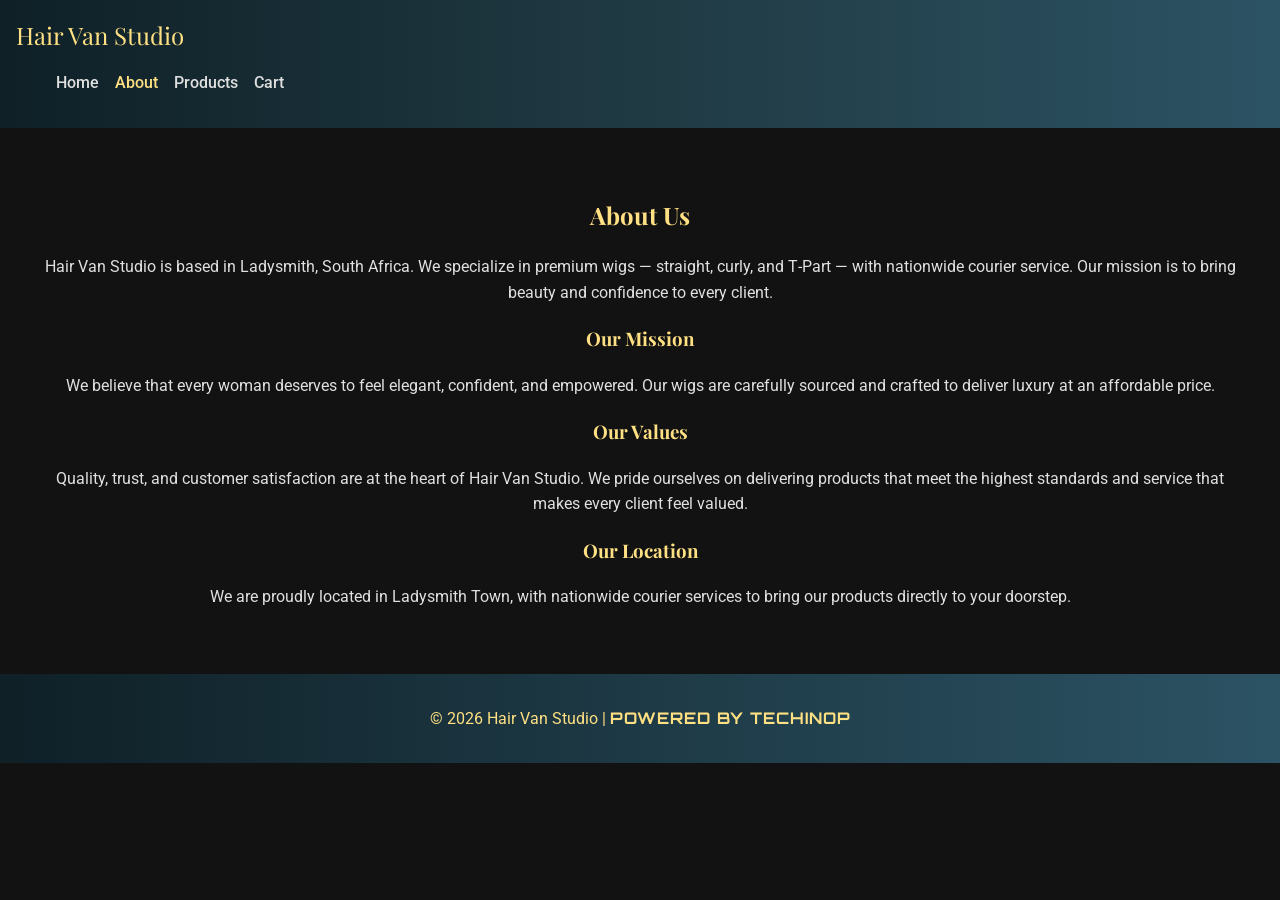
==== about.html @ 260c8fcc "Create about.html" ====
<!DOCTYPE html>
<html lang="en">
<head>
  <meta charset="UTF-8">
  <meta name="viewport" content="width=device-width, initial-scale=1.0">
  <title>Hair Van Studio | About</title>
  <!-- Google Fonts -->
  <link href="https://fonts.googleapis.com/css2?family=Playfair+Display:wght@700&family=Roboto:wght@400;500&family=Orbitron:wght@700&display=swap" rel="stylesheet">
  <!-- CSS -->
  <link rel="stylesheet" href="style.css">
</head>
<body>
  <!-- Navbar -->
  <nav class="navbar">
    <div class="container">
      <a href="index.html" class="brand">Hair Van Studio</a>
      <ul class="menu">
        <li><a href="index.html">Home</a></li>
        <li><a href="about.html" class="active">About</a></li>
        <li><a href="products.html">Products</a></li>
        <li><a href="cart.html">Cart</a></li>
      </ul>
    </div>
  </nav>

  <!-- About Section -->
  <section class="page">
    <h2>About Us</h2>
    <p>Hair Van Studio is based in Ladysmith, South Africa. We specialize in premium wigs — straight, curly, and T‑Part — with nationwide courier service. Our mission is to bring beauty and confidence to every client.</p>

    <div class="about-box">
      <h3>Our Mission</h3>
      <p>We believe that every woman deserves to feel elegant, confident, and empowered. Our wigs are carefully sourced and crafted to deliver luxury at an affordable price.</p>
    </div>

    <div class="about-box">
      <h3>Our Values</h3>
      <p>Quality, trust, and customer satisfaction are at the heart of Hair Van Studio. We pride ourselves on delivering products that meet the highest standards and service that makes every client feel valued.</p>
    </div>

    <div class="about-box">
      <h3>Our Location</h3>
      <p>We are proudly located in Ladysmith Town, with nationwide courier services to bring our products directly to your doorstep.</p>
    </div>
  </section>

  <!-- Footer -->
  <footer>
    <p>&copy; 2026 Hair Van Studio | <span class="powered">Powered by TechInOp</span></p>
  </footer>
</body>
</html>
---- style.css ----
/* Global Reset */
body {
  font-family: 'Roboto', sans-serif;
  background: #121212;
  color: #e0e0e0;
  margin: 0;
  line-height: 1.6;
}

/* Headings */
h1, h2, h3, h4 {
  font-family: 'Playfair Display', serif;
  color: #ffe082;
}

/* Navbar */
.navbar {
  background: linear-gradient(90deg, #0f2027, #203a43, #2c5364);
  padding: 1rem;
  display: flex;
  justify-content: space-between;
  align-items: center;
}
.navbar .brand {
  font-family: 'Playfair Display', serif;
  font-size: 1.5rem;
  color: #ffe082;
  text-decoration: none;
}
.menu {
  list-style: none;
  display: flex;
  gap: 1rem;
}
.menu li a {
  color: #e0e0e0;
  text-decoration: none;
  font-weight: 500;
}
.menu li a.active,
.menu li a:hover {
  color: #ffe082;
}

/* Hero Section */
.hero {
  text-align: center;
  padding: 5rem 2rem;
  background: linear-gradient(135deg, #203a43, #2c5364);
}
.hero h1 {
  font-size: 2.5rem;
}
.hero p {
  margin: 1rem 0;
}
.btn {
  background: #ffe082;
  color: #333;
  padding: 0.7rem 1.2rem;
  border: none;
  border-radius: 6px;
  cursor: pointer;
  font-weight: bold;
  text-decoration: none;
}
.btn:hover {
  background: #ffca28;
}

/* Page Sections */
.page {
  padding: 3rem 2rem;
  text-align: center;
}

/* Product Categories */
.category {
  margin: 3rem 0;
}
.category h3 {
  font-family: 'Playfair Display', serif;
  color: #ffe082;
  margin-bottom: 1rem;
}
.product-list {
  display: flex;
  gap: 2rem;
  justify-content: center;
  flex-wrap: wrap;
}
.product-card {
  background: #1e1e1e;
  padding: 1.5rem;
  border-radius: 10px;
  width: 250px;
  text-align: center;
  transition: transform 0.3s ease, box-shadow 0.3s ease;
}
.product-card:hover {
  transform: translateY(-8px);
  box-shadow: 0 8px 20px rgba(0,0,0,0.5);
}
.product-card h4 {
  font-family: 'Playfair Display', serif;
  color: #ffe082;
}
.product-card p {
  margin: 0.5rem 0;
}

/* Cart Page */
#cart-items {
  list-style: none;
  padding: 0;
}
#cart-items li {
  background: linear-gradient(90deg, #0f2027, #2c5364);
  color: #ffe082;
  font-weight: 500;
  margin-bottom: 8px;
  border-radius: 8px;
  padding: 12px;
}
.cart-actions {
  margin-top: 1rem;
  display: flex;
  justify-content: center;
  gap: 1rem;
}

/* Footer */
footer {
  background: linear-gradient(90deg, #0f2027, #2c5364);
  color: #ffe082;
  text-align: center;
  padding: 1rem;
}
footer .powered {
  font-family: 'Orbitron', sans-serif;
  text-transform: uppercase;
  letter-spacing: 1px;
}

/* Loading Screen */
#loading-page {
  height: 100vh;
  background: linear-gradient(135deg, #0f2027, #203a43, #2c5364);
  color: #ffe082;
  text-align: center;
  display: flex;
  flex-direction: column;
  justify-content: center;
  align-items: center;
}
.loading-text {
  font-family: 'Playfair Display', serif;
  font-size: 2.5rem;
  margin-bottom: 20px;
}
.powered {
  font-family: 'Orbitron', sans-serif;
  font-size: 1rem;
  font-weight: 700;
  margin-top: 15px;
  letter-spacing: 1px;
  text-transform: uppercase;
}
.progress {
  background: #333;
  border-radius: 6px;
  overflow: hidden;
  height: 20px;
  width: 50%;
}
.progress-bar {
  background: #ffe082;
  height: 100%;
  transition: width 0.5s ease;
}
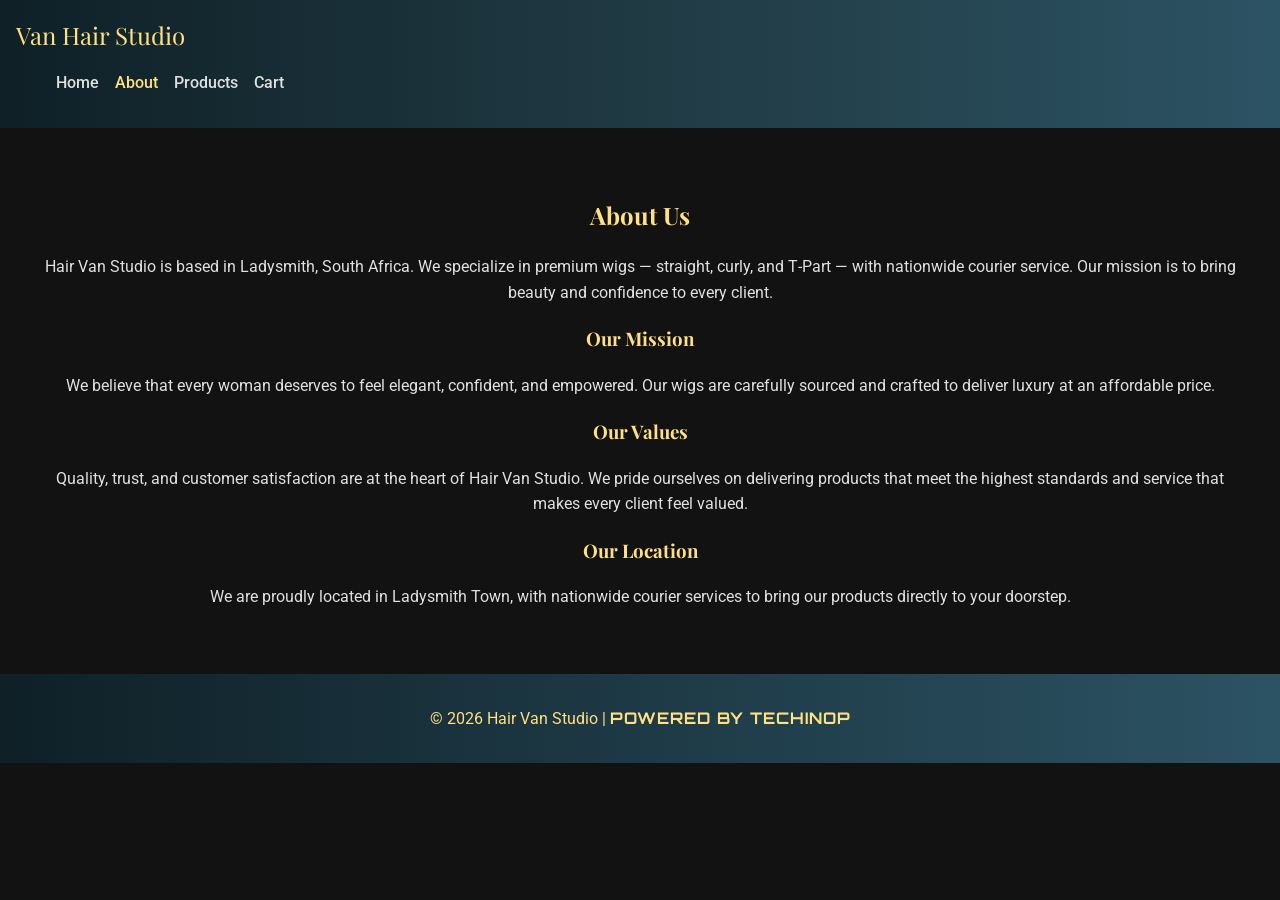
==== commit 69cf781e: "Rename brand link from 'Hair Van Studio' to 'Van Hair Studio'" ====
--- a/about.html
+++ b/about.html
@@ -13,7 +13,7 @@
   <!-- Navbar -->
   <nav class="navbar">
     <div class="container">
-      <a href="index.html" class="brand">Hair Van Studio</a>
+      <a href="index.html" class="brand">Van Hair Studio</a>
       <ul class="menu">
         <li><a href="index.html">Home</a></li>
         <li><a href="about.html" class="active">About</a></li>
--- a/style.css
+++ b/style.css
@@ -178,4 +178,83 @@
   height: 100%;
   transition: width 0.5s ease;
 }
-
+.cart-list {
+  list-style: none;
+  padding: 0;
+  margin: 1rem auto;
+  max-width: 600px;
+}
+.cart-list li {
+  background: linear-gradient(90deg, #0f2027, #2c5364);
+  color: #ffe082;
+  font-weight: 500;
+  margin-bottom: 8px;
+  border-radius: 8px;
+  padding: 12px;
+  display: flex;
+  justify-content: space-between;
+  align-items: center;
+}
+.cart-list li button {
+  background: #ff4d6d;
+  border: none;
+  color: white;
+  font-weight: bold;
+  padding: 6px 10px;
+  border-radius: 6px;
+  cursor: pointer;
+}
+.cart-list li button:hover {
+  background: #ff1f4d;
+}
+.category-nav {
+  display: flex;
+  justify-content: center;
+  gap: 1rem;
+  margin: 1.5rem 0;
+}
+.category-nav .btn {
+  background: #2c5364;
+  color: #ffe082;
+}
+.category-nav .btn:hover {
+  background: #203a43;
+}
+.fade-in {
+  animation: fadeIn 1s ease-in-out;
+}
+
+@keyframes fadeIn {
+  from { opacity: 0; }
+  to { opacity: 1; }
+}
+.fade-in {
+  animation: fadeIn 1s ease-in-out;
+}
+@keyframes fadeIn {
+  from { opacity: 0; }
+  to { opacity: 1; }
+}
+.carousel-item img {
+  height: 400px;        /* Adjust for portrait images */
+  object-fit: cover;    /* Ensures consistent sizing */
+  border-radius: 8px;
+}
+.carousel .row {
+  text-align: center;
+}
+
+.carousel-item img {
+  height: 500px;
+  object-fit: cover;
+}
+.carousel-caption h5 {
+  font-family: 'Playfair Display', serif;
+  font-size: 2rem;
+  color: #ffe082;
+}
+.carousel-caption p {
+  color: #fff;
+  font-size: 1.2rem;
+}
+
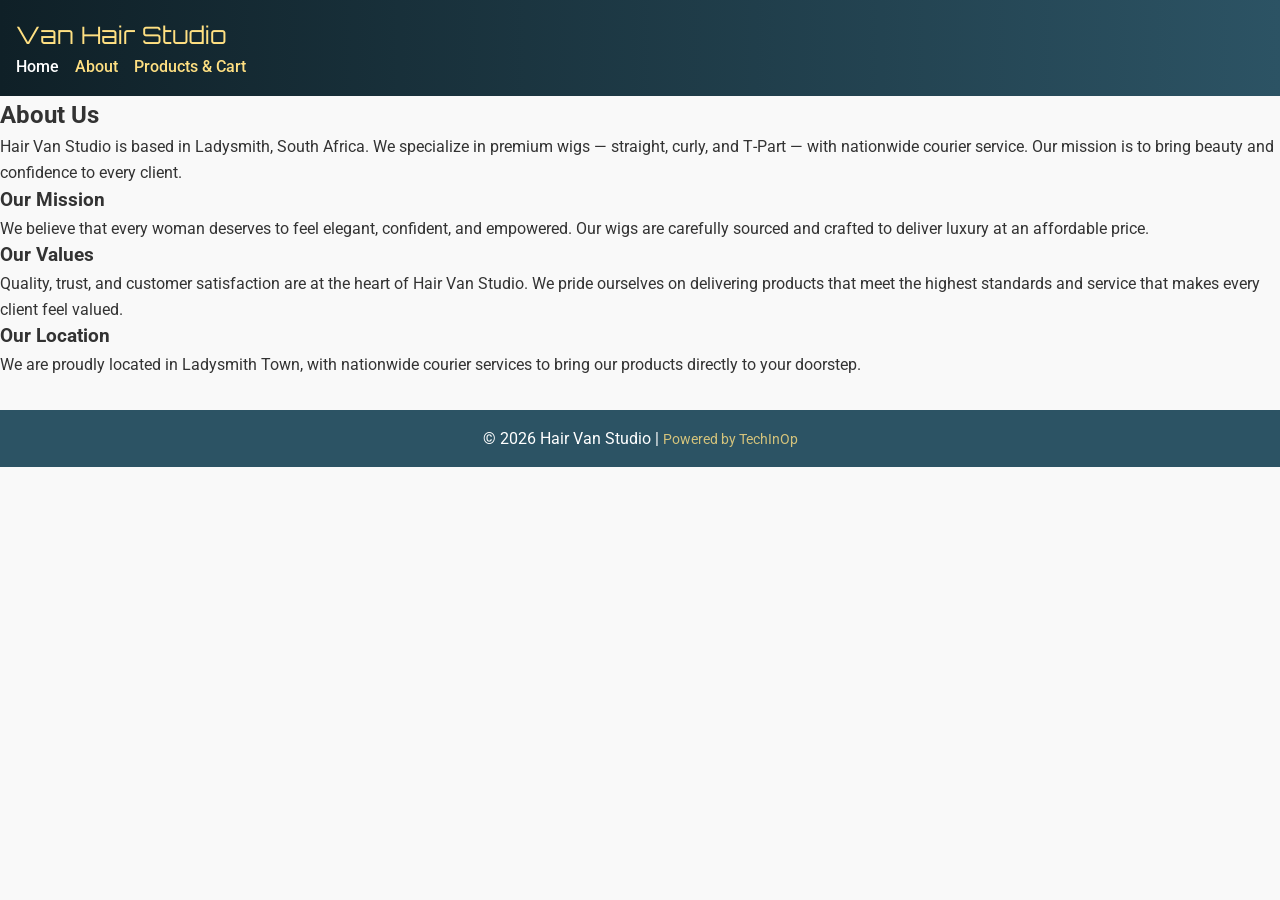
==== commit 21c427be: "Update about.html" ====
--- a/about.html
+++ b/about.html
@@ -17,8 +17,7 @@
       <ul class="menu">
         <li><a href="index.html">Home</a></li>
         <li><a href="about.html" class="active">About</a></li>
-        <li><a href="products.html">Products</a></li>
-        <li><a href="cart.html">Cart</a></li>
+         <li><a href="products-cart.html" class="active">Products & Cart</a></li>
       </ul>
     </div>
   </nav>
--- a/style.css
+++ b/style.css
@@ -1,260 +1,287 @@
-/* Global Reset */
+/* =====================
+   Global Reset & Base
+===================== */
+* {
+  margin: 0;
+  padding: 0;
+  box-sizing: border-box;
+}
 body {
   font-family: 'Roboto', sans-serif;
-  background: #121212;
-  color: #e0e0e0;
-  margin: 0;
+  background: #f9f9f9;
+  color: #333;
   line-height: 1.6;
-}
-
-/* Headings */
-h1, h2, h3, h4 {
-  font-family: 'Playfair Display', serif;
-  color: #ffe082;
-}
-
-/* Navbar */
-.navbar {
-  background: linear-gradient(90deg, #0f2027, #203a43, #2c5364);
-  padding: 1rem;
-  display: flex;
-  justify-content: space-between;
-  align-items: center;
-}
-.navbar .brand {
-  font-family: 'Playfair Display', serif;
-  font-size: 1.5rem;
-  color: #ffe082;
-  text-decoration: none;
-}
-.menu {
-  list-style: none;
-  display: flex;
-  gap: 1rem;
-}
-.menu li a {
-  color: #e0e0e0;
-  text-decoration: none;
-  font-weight: 500;
-}
-.menu li a.active,
-.menu li a:hover {
-  color: #ffe082;
-}
-
-/* Hero Section */
-.hero {
-  text-align: center;
-  padding: 5rem 2rem;
-  background: linear-gradient(135deg, #203a43, #2c5364);
-}
-.hero h1 {
-  font-size: 2.5rem;
-}
-.hero p {
-  margin: 1rem 0;
-}
-.btn {
-  background: #ffe082;
-  color: #333;
-  padding: 0.7rem 1.2rem;
-  border: none;
-  border-radius: 6px;
-  cursor: pointer;
-  font-weight: bold;
-  text-decoration: none;
-}
-.btn:hover {
-  background: #ffca28;
-}
-
-/* Page Sections */
-.page {
-  padding: 3rem 2rem;
-  text-align: center;
-}
-
-/* Product Categories */
-.category {
-  margin: 3rem 0;
-}
-.category h3 {
-  font-family: 'Playfair Display', serif;
-  color: #ffe082;
-  margin-bottom: 1rem;
-}
-.product-list {
-  display: flex;
-  gap: 2rem;
-  justify-content: center;
-  flex-wrap: wrap;
-}
-.product-card {
-  background: #1e1e1e;
-  padding: 1.5rem;
-  border-radius: 10px;
-  width: 250px;
-  text-align: center;
-  transition: transform 0.3s ease, box-shadow 0.3s ease;
-}
-.product-card:hover {
-  transform: translateY(-8px);
-  box-shadow: 0 8px 20px rgba(0,0,0,0.5);
-}
-.product-card h4 {
-  font-family: 'Playfair Display', serif;
-  color: #ffe082;
-}
-.product-card p {
-  margin: 0.5rem 0;
-}
-
-/* Cart Page */
-#cart-items {
-  list-style: none;
-  padding: 0;
-}
-#cart-items li {
-  background: linear-gradient(90deg, #0f2027, #2c5364);
-  color: #ffe082;
-  font-weight: 500;
-  margin-bottom: 8px;
-  border-radius: 8px;
-  padding: 12px;
-}
-.cart-actions {
-  margin-top: 1rem;
-  display: flex;
-  justify-content: center;
-  gap: 1rem;
-}
-
-/* Footer */
-footer {
-  background: linear-gradient(90deg, #0f2027, #2c5364);
-  color: #ffe082;
-  text-align: center;
-  padding: 1rem;
-}
-footer .powered {
-  font-family: 'Orbitron', sans-serif;
-  text-transform: uppercase;
-  letter-spacing: 1px;
-}
-
-/* Loading Screen */
+  animation: fadeIn 1s ease-in-out;
+}
+
+/* =====================
+   Loading Page (index.html)
+===================== */
 #loading-page {
   height: 100vh;
-  background: linear-gradient(135deg, #0f2027, #203a43, #2c5364);
-  color: #ffe082;
-  text-align: center;
   display: flex;
   flex-direction: column;
   justify-content: center;
   align-items: center;
-}
+  background: linear-gradient(135deg, #0f2027, #2c5364, #1c92d2);
+  color: #ffe082;
+  animation: gradientShift 6s infinite alternate;
+}
+
 .loading-text {
-  font-family: 'Playfair Display', serif;
+  font-family: 'Orbitron', sans-serif;
   font-size: 2.5rem;
-  margin-bottom: 20px;
-}
-.powered {
-  font-family: 'Orbitron', sans-serif;
-  font-size: 1rem;
-  font-weight: 700;
-  margin-top: 15px;
-  letter-spacing: 1px;
-  text-transform: uppercase;
-}
+  margin-bottom: 1rem;
+  animation: pulse 2s infinite;
+}
+
 .progress {
-  background: #333;
-  border-radius: 6px;
+  background: rgba(255, 255, 255, 0.2);
+  border-radius: 10px;
   overflow: hidden;
   height: 20px;
-  width: 50%;
+  width: 60%;
+  margin-top: 1rem;
 }
 .progress-bar {
   background: #ffe082;
   height: 100%;
+  width: 0;
   transition: width 0.5s ease;
 }
-.cart-list {
+
+.powered {
+  margin-top: 1.5rem;
+  font-size: 0.9rem;
+  color: #fff;
+  opacity: 0.8;
+}
+
+/* Animations */
+@keyframes pulse {
+  0% { transform: scale(1); opacity: 1; }
+  50% { transform: scale(1.1); opacity: 0.7; }
+  100% { transform: scale(1); opacity: 1; }
+}
+@keyframes gradientShift {
+  0% { background: linear-gradient(135deg, #0f2027, #2c5364); }
+  100% { background: linear-gradient(135deg, #1c92d2, #2c5364); }
+}
+@keyframes fadeIn {
+  from { opacity: 0; }
+  to { opacity: 1; }
+}
+
+/* =====================
+   Navbar
+===================== */
+.navbar {
+  background: linear-gradient(90deg, #0f2027, #2c5364);
+  padding: 1rem;
+  animation: slideDown 0.8s ease;
+}
+.navbar .brand {
+  font-family: 'Orbitron', sans-serif;
+  font-size: 1.5rem;
+  color: #ffe082;
+  text-decoration: none;
+}
+.navbar .menu {
+  list-style: none;
+  display: flex;
+  gap: 1rem;
+}
+.navbar .menu li a {
+  color: #fff;
+  text-decoration: none;
+  font-weight: 500;
+  transition: color 0.3s ease;
+}
+.navbar .menu li a:hover {
+  color: #ffe082;
+}
+.navbar .menu li a.active {
+  color: #ffe082;
+}
+
+@keyframes slideDown {
+  from { transform: translateY(-100%); }
+  to { transform: translateY(0); }
+}
+
+/* =====================
+   Hero Section
+===================== */
+.hero {
+  background: url('images/hero-bg.jpg') center/cover no-repeat;
+  text-align: center;
+  padding: 5rem 2rem;
+  color: #fff;
+  animation: fadeIn 1.5s ease-in-out;
+}
+.hero h1 {
+  font-family: 'Playfair Display', serif;
+  font-size: 3rem;
+  margin-bottom: 1rem;
+}
+.hero p {
+  font-size: 1.2rem;
+  margin-bottom: 2rem;
+}
+.hero .btn {
+  background: #ffe082;
+  color: #333;
+  padding: 0.7rem 1.5rem;
+  border: none;
+  border-radius: 5px;
+  font-weight: bold;
+  cursor: pointer;
+  transition: transform 0.3s ease, background 0.3s ease;
+}
+.hero .btn:hover {
+  background: #ffca28;
+  transform: scale(1.1);
+}
+
+/* =====================
+   Product Grid
+===================== */
+.grid {
+  display: grid;
+  grid-template-columns: repeat(auto-fit, minmax(220px, 1fr));
+  gap: 20px;
+  margin: 2rem 0;
+}
+.card {
+  background: linear-gradient(135deg, #0f2027, #2c5364);
+  color: #ffe082;
+  border-radius: 10px;
+  padding: 15px;
+  text-align: center;
+  transition: transform 0.3s ease, box-shadow 0.3s ease;
+}
+.card img {
+  width: 100%;
+  height: 250px;
+  object-fit: cover;
+  border-radius: 8px;
+}
+.card:hover {
+  transform: translateY(-10px);
+  box-shadow: 0 10px 20px rgba(0,0,0,0.3);
+}
+.card .btn {
+  margin-top: 0.5rem;
+  background: #ffe082;
+  color: #333;
+  padding: 0.5rem 1rem;
+  border: none;
+  border-radius: 5px;
+  cursor: pointer;
+  transition: background 0.3s ease, transform 0.3s ease;
+}
+.card .btn:hover {
+  background: #ffca28;
+  transform: scale(1.05);
+}
+
+/* =====================
+   Cart Page
+===================== */
+#cart-list {
   list-style: none;
   padding: 0;
   margin: 1rem auto;
-  max-width: 600px;
-}
-.cart-list li {
-  background: linear-gradient(90deg, #0f2027, #2c5364);
-  color: #ffe082;
-  font-weight: 500;
-  margin-bottom: 8px;
+  max-width: 700px;
+}
+#cart-list li {
+  background: #ffffff;
+  margin: 0.5rem 0;
+  padding: 0.8rem 1rem;
   border-radius: 8px;
-  padding: 12px;
   display: flex;
   justify-content: space-between;
   align-items: center;
-}
-.cart-list li button {
-  background: #ff4d6d;
-  border: none;
-  color: white;
+  box-shadow: 0 4px 8px rgba(0,0,0,0.1);
+  animation: fadeInUp 0.5s ease;
+}
+#cart-list li span {
+  font-weight: 500;
+  color: #2c5364;
+}
+.btn-remove {
+  background: #c62828;
+  color: #fff;
+  border: none;
+  padding: 0.4rem 0.8rem;
+  border-radius: 5px;
+  cursor: pointer;
+  transition: background 0.3s ease, transform 0.2s ease;
+}
+.btn-remove:hover {
+  background: #b71c1c;
+  transform: scale(1.1);
+}
+#cart-total {
+  font-size: 1.3rem;
   font-weight: bold;
-  padding: 6px 10px;
-  border-radius: 6px;
-  cursor: pointer;
-}
-.cart-list li button:hover {
-  background: #ff1f4d;
-}
-.category-nav {
-  display: flex;
-  justify-content: center;
-  gap: 1rem;
-  margin: 1.5rem 0;
-}
-.category-nav .btn {
+  margin-top: 1rem;
+  color: #2c5364;
+}
+
+/* =====================
+   Buttons
+===================== */
+.btn {
   background: #2c5364;
   color: #ffe082;
-}
-.category-nav .btn:hover {
-  background: #203a43;
-}
-.fade-in {
+  padding: 0.6rem 1.2rem;
+  border: none;
+  border-radius: 5px;
+  cursor: pointer;
+  margin: 0.5rem;
+  transition: all 0.3s ease;
+}
+.btn:hover {
+  background: #0f2027;
+  transform: scale(1.05);
+}
+
+/* =====================
+   Floating Cart Icon
+===================== */
+#floating-cart {
+  position: fixed;
+  bottom: 20px;
+  right: 20px;
+  background: #2c5364;
+  color: #ffe082;
+  padding: 10px 15px;
+  border-radius: 50px;
+  font-size: 1.2rem;
+  cursor: pointer;
+  box-shadow: 0 5px 15px rgba(0,0,0,0.3);
+  animation: bounce 2s infinite;
+}
+#floating-cart-count {
+  background: #ffe082;
+  color: #333;
+  padding: 2px 6px;
+  border-radius: 50%;
+  margin-left: 5px;
+  font-weight: bold;
+}
+/* =====================
+   Footer
+===================== */
+footer {
+  background: #2c5364;
+  color: #fff;
+  text-align: center;
+  padding: 1rem;
+  margin-top: 2rem;
   animation: fadeIn 1s ease-in-out;
 }
-
-@keyframes fadeIn {
-  from { opacity: 0; }
-  to { opacity: 1; }
-}
-.fade-in {
-  animation: fadeIn 1s ease-in-out;
-}
-@keyframes fadeIn {
-  from { opacity: 0; }
-  to { opacity: 1; }
-}
-.carousel-item img {
-  height: 400px;        /* Adjust for portrait images */
-  object-fit: cover;    /* Ensures consistent sizing */
-  border-radius: 8px;
-}
-.carousel .row {
-  text-align: center;
-}
-
-.carousel-item img {
-  height: 500px;
-  object-fit: cover;
-}
-.carousel-caption h5 {
-  font-family: 'Playfair Display', serif;
-  font-size: 2rem;
-  color: #ffe082;
-}
-.carousel-caption p {
-  color: #fff;
-  font-size: 1.2rem;
-}
-
+footer .powered {
+  color: #ffe082;
+}
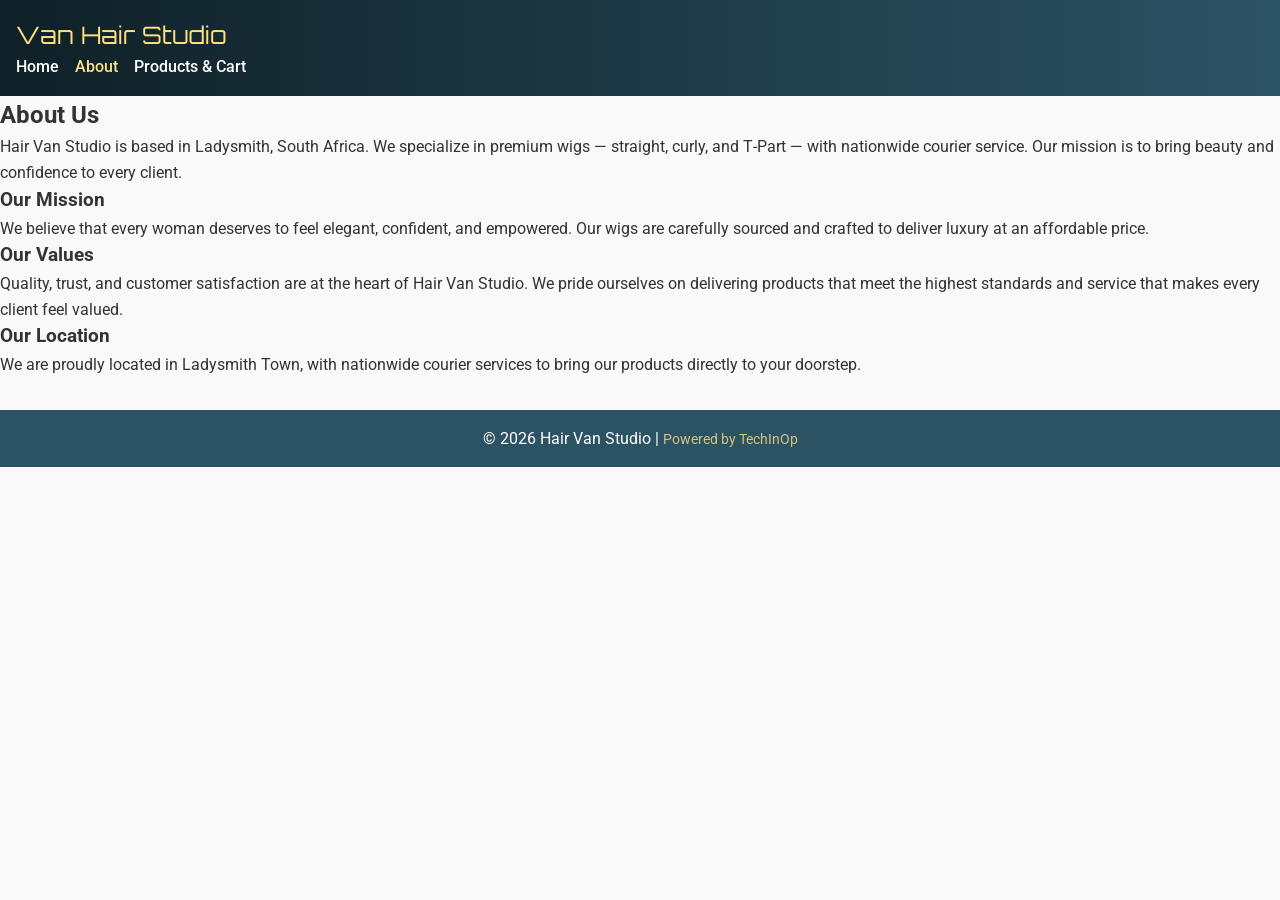
==== commit d746f508: "Update about.html" ====
--- a/about.html
+++ b/about.html
@@ -17,7 +17,7 @@
       <ul class="menu">
         <li><a href="index.html">Home</a></li>
         <li><a href="about.html" class="active">About</a></li>
-         <li><a href="products-cart.html" class="active">Products & Cart</a></li>
+         <li><a href="products-cart.html">Products & Cart</a></li>
       </ul>
     </div>
   </nav>
